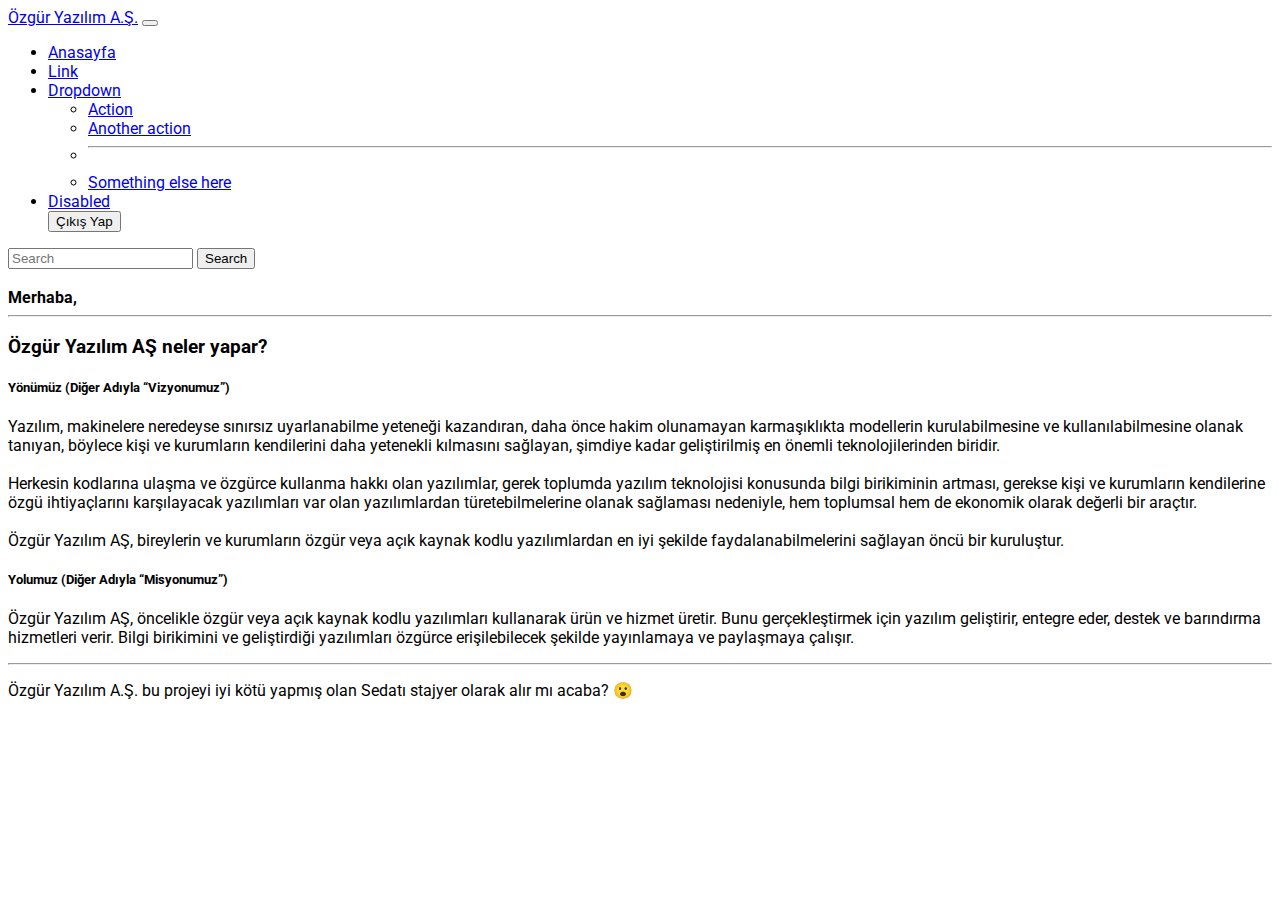
==== src/main/resources/templates/index.html @ 487ea3b5 "login and registration operations end" ====
<!DOCTYPE html>
<html lang="en" xmlns:sec="http://www.w3.org/1999/xhtml" xmlns:th="http://www.w3.org/1999/xhtml">
<head>
    <meta charset="UTF-8">
    <title>Film Koleksiyonu Uygulaması - Özgür Yazılım</title>
    <link href='https://fonts.googleapis.com/css?family=Roboto' rel='stylesheet'>
    <!-- Bootstrap CSS -->
    <link href="https://cdn.jsdelivr.net/npm/bootstrap@5.0.0/dist/css/bootstrap.min.css" rel="stylesheet"
          integrity="sha384-wEmeIV1mKuiNpC+IOBjI7aAzPcEZeedi5yW5f2yOq55WWLwNGmvvx4Um1vskeMj0" crossorigin="anonymous">

    <style>
        body {
            font-family: 'Roboto';
        }

        label {
            font-weight: 600;
            margin-bottom: 2px;
        }
    </style>

</head>
<body>

<nav class="navbar navbar-expand-lg navbar-light bg-light">
    <div class="container-fluid">
        <a class="navbar-brand" href="#">Özgür Yazılım A.Ş.</a>
        <button class="navbar-toggler" type="button" data-bs-toggle="collapse" data-bs-target="#navbarSupportedContent"
                aria-controls="navbarSupportedContent" aria-expanded="false" aria-label="Toggle navigation">
            <span class="navbar-toggler-icon"></span>
        </button>
        <div class="collapse navbar-collapse" id="navbarSupportedContent">
            <ul class="navbar-nav me-auto mb-2 mb-lg-0">
                <li class="nav-item">
                    <a class="nav-link active" aria-current="page" href="#">Anasayfa</a>
                </li>
                <li class="nav-item">
                    <a class="nav-link" href="#">Link</a>
                </li>
                <li class="nav-item dropdown">
                    <a class="nav-link dropdown-toggle" href="#" id="navbarDropdown" role="button"
                       data-bs-toggle="dropdown" aria-expanded="false">
                        Dropdown
                    </a>
                    <ul class="dropdown-menu" aria-labelledby="navbarDropdown">
                        <li><a class="dropdown-item" href="#">Action</a></li>
                        <li><a class="dropdown-item" href="#">Another action</a></li>
                        <li>
                            <hr class="dropdown-divider">
                        </li>
                        <li><a class="dropdown-item" href="#">Something else here</a></li>
                    </ul>
                </li>
                <li class="nav-item">
                    <a class="nav-link disabled" href="#" tabindex="-1" aria-disabled="true">Disabled</a>
                </li>

                <a th:href="@{/logout}">
                    <button sec:authorize="isAuthenticated()" class="btn btn-outline-dark" type="submit">Çıkış Yap
                    </button>
                </a>
            </ul>
            <form class="d-flex">
                <input class="form-control me-2" type="search" placeholder="Search" aria-label="Search">
                <button class="btn btn-outline-success" type="submit">Search</button>
            </form>
        </div>
    </div>
</nav>

<br>
<div class="container">
    <b>Merhaba, <span sec:authentication="principal.username"></span></b> <br>
    <hr>
    <div class="alert alert-light" role="alert">
        <h3 class="alert-heading">Özgür Yazılım AŞ neler yapar?</h3>
        <p>
        <h5 class="alert-heading">Yönümüz (Diğer Adıyla “Vizyonumuz”)</h5>
        Yazılım, makinelere neredeyse sınırsız uyarlanabilme yeteneği kazandıran, daha önce hakim olunamayan
        karmaşıklıkta modellerin kurulabilmesine ve kullanılabilmesine olanak tanıyan, böylece kişi ve kurumların
        kendilerini daha yetenekli kılmasını sağlayan, şimdiye kadar geliştirilmiş en önemli teknolojilerinden biridir.
        <br><br>
        Herkesin kodlarına ulaşma ve özgürce kullanma hakkı olan yazılımlar, gerek toplumda yazılım teknolojisi
        konusunda bilgi birikiminin artması, gerekse kişi ve kurumların kendilerine özgü ihtiyaçlarını karşılayacak
        yazılımları var olan yazılımlardan türetebilmelerine olanak sağlaması nedeniyle, hem toplumsal hem de ekonomik
        olarak değerli bir araçtır.
        <br><br>
        Özgür Yazılım AŞ, bireylerin ve kurumların özgür veya açık kaynak kodlu yazılımlardan en iyi şekilde
        faydalanabilmelerini sağlayan öncü bir kuruluştur.
        </p>

        <p>
        <h5 class="alert-heading">Yolumuz (Diğer Adıyla “Misyonumuz”)</h5>
        Özgür Yazılım AŞ, öncelikle özgür veya açık kaynak kodlu yazılımları kullanarak ürün ve hizmet üretir. Bunu
        gerçekleştirmek için yazılım geliştirir, entegre eder, destek ve barındırma hizmetleri verir. Bilgi birikimini
        ve geliştirdiği yazılımları özgürce erişilebilecek şekilde yayınlamaya ve paylaşmaya çalışır.
        </p>

        <hr>
        <p class="mb-0">Özgür Yazılım A.Ş. bu projeyi iyi kötü yapmış olan Sedatı stajyer olarak alır mı acaba?
            &#128558;</p>
    </div>
</div>


<script src="https://cdn.jsdelivr.net/npm/bootstrap@5.0.0/dist/js/bootstrap.bundle.min.js"
        integrity="sha384-p34f1UUtsS3wqzfto5wAAmdvj+osOnFyQFpp4Ua3gs/ZVWx6oOypYoCJhGGScy+8"
        crossorigin="anonymous"></script>


</body>
</html>
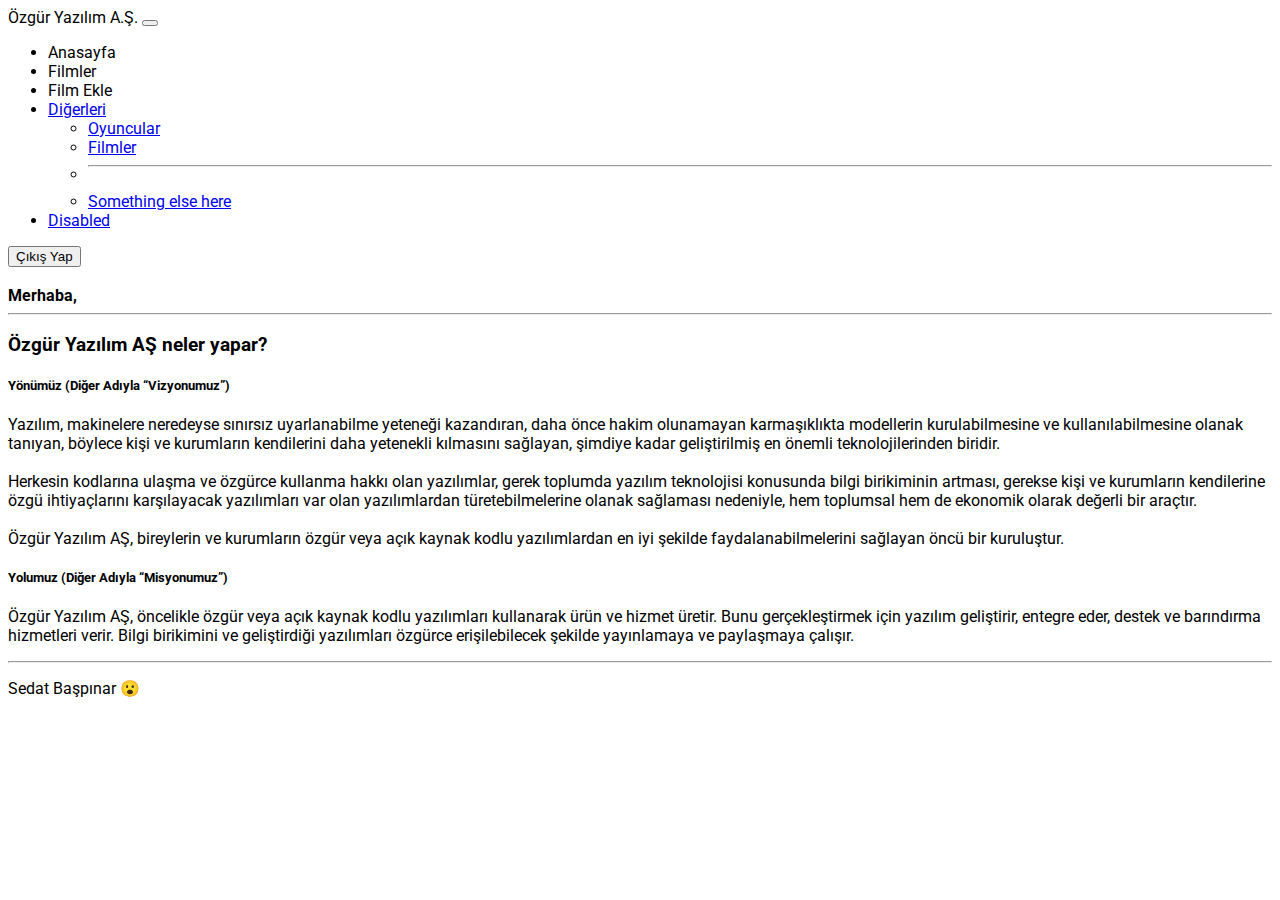
==== commit af538cb1: "Movie Controller and methods were added and project structure was changed." ====
--- a/src/main/resources/templates/index.html
+++ b/src/main/resources/templates/index.html
@@ -24,7 +24,7 @@
 
 <nav class="navbar navbar-expand-lg navbar-light bg-light">
     <div class="container-fluid">
-        <a class="navbar-brand" href="#">Özgür Yazılım A.Ş.</a>
+        <a class="navbar-brand" th:href="@{/index}">Özgür Yazılım A.Ş.</a>
         <button class="navbar-toggler" type="button" data-bs-toggle="collapse" data-bs-target="#navbarSupportedContent"
                 aria-controls="navbarSupportedContent" aria-expanded="false" aria-label="Toggle navigation">
             <span class="navbar-toggler-icon"></span>
@@ -32,19 +32,22 @@
         <div class="collapse navbar-collapse" id="navbarSupportedContent">
             <ul class="navbar-nav me-auto mb-2 mb-lg-0">
                 <li class="nav-item">
-                    <a class="nav-link active" aria-current="page" href="#">Anasayfa</a>
+                    <a class="nav-link" th:href="@{/index}">Anasayfa</a>
                 </li>
                 <li class="nav-item">
-                    <a class="nav-link" href="#">Link</a>
+                    <a class="nav-link" th:href="@{/movies}">Filmler</a>
+                </li>
+                <li class="nav-item">
+                    <a class="nav-link" th:href="@{/insert}">Film Ekle</a>
                 </li>
                 <li class="nav-item dropdown">
                     <a class="nav-link dropdown-toggle" href="#" id="navbarDropdown" role="button"
                        data-bs-toggle="dropdown" aria-expanded="false">
-                        Dropdown
+                        Diğerleri
                     </a>
                     <ul class="dropdown-menu" aria-labelledby="navbarDropdown">
-                        <li><a class="dropdown-item" href="#">Action</a></li>
-                        <li><a class="dropdown-item" href="#">Another action</a></li>
+                        <li><a class="dropdown-item" href="#">Oyuncular</a></li>
+                        <li><a class="dropdown-item" href="#">Filmler</a></li>
                         <li>
                             <hr class="dropdown-divider">
                         </li>
@@ -55,20 +58,22 @@
                     <a class="nav-link disabled" href="#" tabindex="-1" aria-disabled="true">Disabled</a>
                 </li>
 
+
+            </ul>
+            <div class="d-flex">
+
                 <a th:href="@{/logout}">
-                    <button sec:authorize="isAuthenticated()" class="btn btn-outline-dark" type="submit">Çıkış Yap
+                    <button sec:authorize="isAuthenticated()" class="btn btn-dark btn-sm" type="submit">Çıkış Yap
                     </button>
                 </a>
-            </ul>
-            <form class="d-flex">
-                <input class="form-control me-2" type="search" placeholder="Search" aria-label="Search">
-                <button class="btn btn-outline-success" type="submit">Search</button>
-            </form>
+            </div>
         </div>
     </div>
 </nav>
 
 <br>
+
+
 <div class="container">
     <b>Merhaba, <span sec:authentication="principal.username"></span></b> <br>
     <hr>
@@ -97,7 +102,7 @@
         </p>
 
         <hr>
-        <p class="mb-0">Özgür Yazılım A.Ş. bu projeyi iyi kötü yapmış olan Sedatı stajyer olarak alır mı acaba?
+        <p class="mb-0">Sedat Başpınar
             &#128558;</p>
     </div>
 </div>
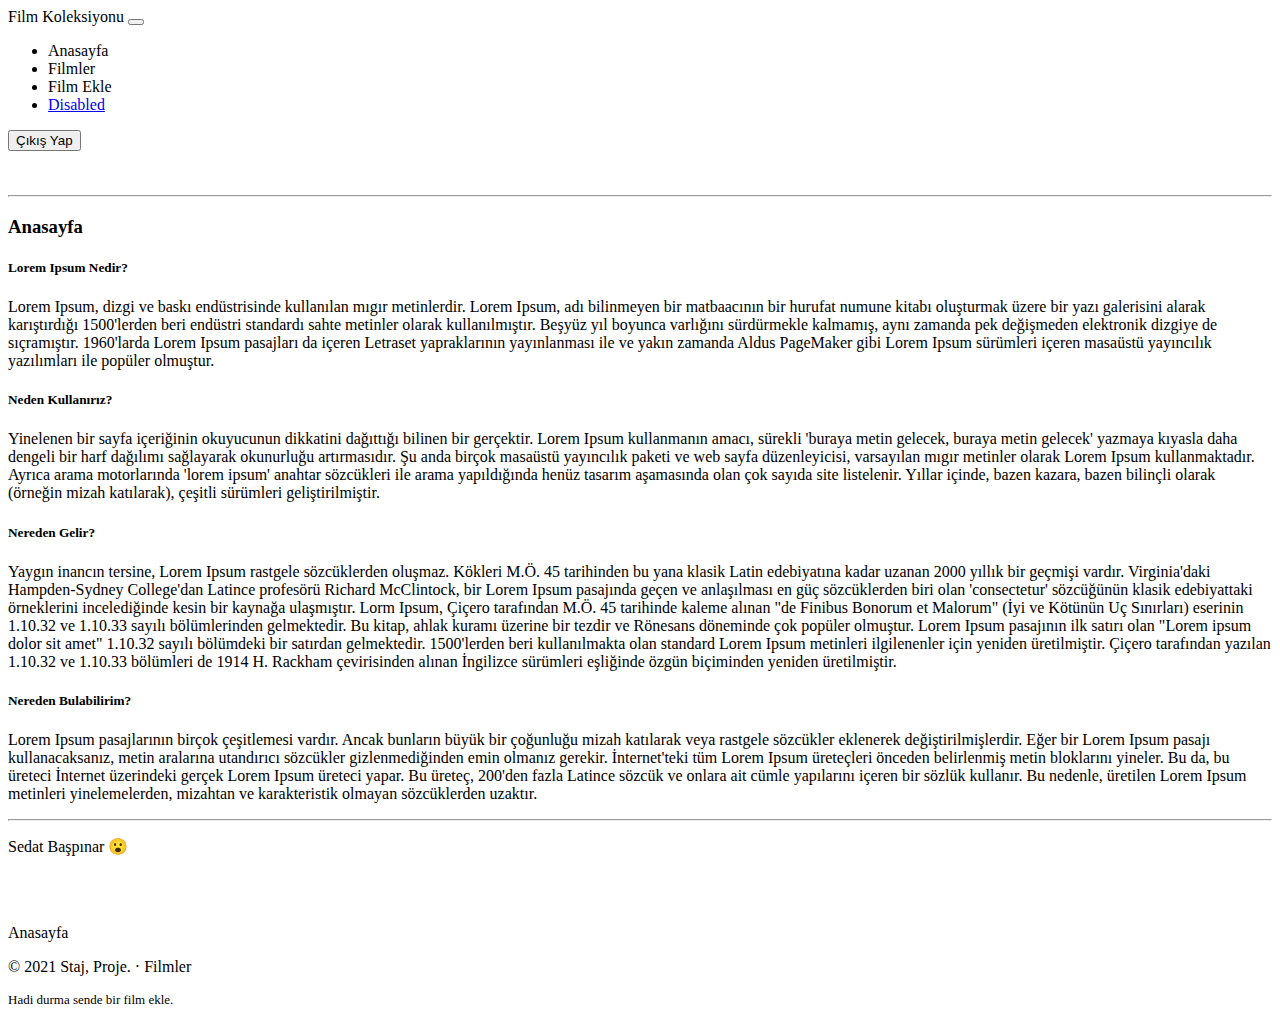
==== commit 2f938fc7: "some editing.." ====
--- a/src/main/resources/templates/index.html
+++ b/src/main/resources/templates/index.html
@@ -8,23 +8,14 @@
     <link href="https://cdn.jsdelivr.net/npm/bootstrap@5.0.0/dist/css/bootstrap.min.css" rel="stylesheet"
           integrity="sha384-wEmeIV1mKuiNpC+IOBjI7aAzPcEZeedi5yW5f2yOq55WWLwNGmvvx4Um1vskeMj0" crossorigin="anonymous">
 
-    <style>
-        body {
-            font-family: 'Roboto';
-        }
-
-        label {
-            font-weight: 600;
-            margin-bottom: 2px;
-        }
-    </style>
+    <link rel="stylesheet" th:href="@{/css/style.css}">
 
 </head>
 <body>
 
 <nav class="navbar navbar-expand-lg navbar-light bg-light">
     <div class="container-fluid">
-        <a class="navbar-brand" th:href="@{/index}">Özgür Yazılım A.Ş.</a>
+        <a class="navbar-brand" th:href="@{/index}">Film Koleksiyonu</a>
         <button class="navbar-toggler" type="button" data-bs-toggle="collapse" data-bs-target="#navbarSupportedContent"
                 aria-controls="navbarSupportedContent" aria-expanded="false" aria-label="Toggle navigation">
             <span class="navbar-toggler-icon"></span>
@@ -40,24 +31,9 @@
                 <li class="nav-item">
                     <a class="nav-link" th:href="@{/insert}">Film Ekle</a>
                 </li>
-                <li class="nav-item dropdown">
-                    <a class="nav-link dropdown-toggle" href="#" id="navbarDropdown" role="button"
-                       data-bs-toggle="dropdown" aria-expanded="false">
-                        Diğerleri
-                    </a>
-                    <ul class="dropdown-menu" aria-labelledby="navbarDropdown">
-                        <li><a class="dropdown-item" href="#">Oyuncular</a></li>
-                        <li><a class="dropdown-item" href="#">Filmler</a></li>
-                        <li>
-                            <hr class="dropdown-divider">
-                        </li>
-                        <li><a class="dropdown-item" href="#">Something else here</a></li>
-                    </ul>
-                </li>
                 <li class="nav-item">
                     <a class="nav-link disabled" href="#" tabindex="-1" aria-disabled="true">Disabled</a>
                 </li>
-
 
             </ul>
             <div class="d-flex">
@@ -73,32 +49,55 @@
 
 <br>
 
-
 <div class="container">
-    <b>Merhaba, <span sec:authentication="principal.username"></span></b> <br>
+    <br>
     <hr>
     <div class="alert alert-light" role="alert">
-        <h3 class="alert-heading">Özgür Yazılım AŞ neler yapar?</h3>
+        <h3 class="alert-heading">Anasayfa</h3>
         <p>
-        <h5 class="alert-heading">Yönümüz (Diğer Adıyla “Vizyonumuz”)</h5>
-        Yazılım, makinelere neredeyse sınırsız uyarlanabilme yeteneği kazandıran, daha önce hakim olunamayan
-        karmaşıklıkta modellerin kurulabilmesine ve kullanılabilmesine olanak tanıyan, böylece kişi ve kurumların
-        kendilerini daha yetenekli kılmasını sağlayan, şimdiye kadar geliştirilmiş en önemli teknolojilerinden biridir.
-        <br><br>
-        Herkesin kodlarına ulaşma ve özgürce kullanma hakkı olan yazılımlar, gerek toplumda yazılım teknolojisi
-        konusunda bilgi birikiminin artması, gerekse kişi ve kurumların kendilerine özgü ihtiyaçlarını karşılayacak
-        yazılımları var olan yazılımlardan türetebilmelerine olanak sağlaması nedeniyle, hem toplumsal hem de ekonomik
-        olarak değerli bir araçtır.
-        <br><br>
-        Özgür Yazılım AŞ, bireylerin ve kurumların özgür veya açık kaynak kodlu yazılımlardan en iyi şekilde
-        faydalanabilmelerini sağlayan öncü bir kuruluştur.
+        <h5 class="alert-heading">Lorem Ipsum Nedir?</h5>
+        Lorem Ipsum, dizgi ve baskı endüstrisinde kullanılan mıgır metinlerdir. Lorem Ipsum, adı bilinmeyen bir
+        matbaacının bir hurufat numune kitabı oluşturmak üzere bir yazı galerisini alarak karıştırdığı 1500'lerden beri
+        endüstri standardı sahte metinler olarak kullanılmıştır. Beşyüz yıl boyunca varlığını sürdürmekle kalmamış, aynı
+        zamanda pek değişmeden elektronik dizgiye de sıçramıştır. 1960'larda Lorem Ipsum pasajları da içeren Letraset
+        yapraklarının yayınlanması ile ve yakın zamanda Aldus PageMaker gibi Lorem Ipsum sürümleri içeren masaüstü
+        yayıncılık yazılımları ile popüler olmuştur.
         </p>
 
         <p>
-        <h5 class="alert-heading">Yolumuz (Diğer Adıyla “Misyonumuz”)</h5>
-        Özgür Yazılım AŞ, öncelikle özgür veya açık kaynak kodlu yazılımları kullanarak ürün ve hizmet üretir. Bunu
-        gerçekleştirmek için yazılım geliştirir, entegre eder, destek ve barındırma hizmetleri verir. Bilgi birikimini
-        ve geliştirdiği yazılımları özgürce erişilebilecek şekilde yayınlamaya ve paylaşmaya çalışır.
+        <h5 class="alert-heading">Neden Kullanırız?</h5>
+        Yinelenen bir sayfa içeriğinin okuyucunun dikkatini dağıttığı bilinen bir gerçektir. Lorem Ipsum kullanmanın
+        amacı, sürekli 'buraya metin gelecek, buraya metin gelecek' yazmaya kıyasla daha dengeli bir harf dağılımı
+        sağlayarak okunurluğu artırmasıdır. Şu anda birçok masaüstü yayıncılık paketi ve web sayfa düzenleyicisi,
+        varsayılan mıgır metinler olarak Lorem Ipsum kullanmaktadır. Ayrıca arama motorlarında 'lorem ipsum' anahtar
+        sözcükleri ile arama yapıldığında henüz tasarım aşamasında olan çok sayıda site listelenir. Yıllar içinde, bazen
+        kazara, bazen bilinçli olarak (örneğin mizah katılarak), çeşitli sürümleri geliştirilmiştir.
+        </p>
+
+        <p>
+        <h5 class="alert-heading">Nereden Gelir?</h5>
+        Yaygın inancın tersine, Lorem Ipsum rastgele sözcüklerden oluşmaz. Kökleri M.Ö. 45 tarihinden bu yana klasik
+        Latin edebiyatına kadar uzanan 2000 yıllık bir geçmişi vardır. Virginia'daki Hampden-Sydney College'dan Latince
+        profesörü Richard McClintock, bir Lorem Ipsum pasajında geçen ve anlaşılması en güç sözcüklerden biri olan
+        'consectetur' sözcüğünün klasik edebiyattaki örneklerini incelediğinde kesin bir kaynağa ulaşmıştır. Lorm Ipsum,
+        Çiçero tarafından M.Ö. 45 tarihinde kaleme alınan "de Finibus Bonorum et Malorum" (İyi ve Kötünün Uç Sınırları)
+        eserinin 1.10.32 ve 1.10.33 sayılı bölümlerinden gelmektedir. Bu kitap, ahlak kuramı üzerine bir tezdir ve
+        Rönesans döneminde çok popüler olmuştur. Lorem Ipsum pasajının ilk satırı olan "Lorem ipsum dolor sit amet"
+        1.10.32 sayılı bölümdeki bir satırdan gelmektedir.
+
+        1500'lerden beri kullanılmakta olan standard Lorem Ipsum metinleri ilgilenenler için yeniden üretilmiştir.
+        Çiçero tarafından yazılan 1.10.32 ve 1.10.33 bölümleri de 1914 H. Rackham çevirisinden alınan İngilizce
+        sürümleri eşliğinde özgün biçiminden yeniden üretilmiştir.
+        </p>
+
+        <p>
+        <h5 class="alert-heading">Nereden Bulabilirim?</h5>
+        Lorem Ipsum pasajlarının birçok çeşitlemesi vardır. Ancak bunların büyük bir çoğunluğu mizah katılarak veya
+        rastgele sözcükler eklenerek değiştirilmişlerdir. Eğer bir Lorem Ipsum pasajı kullanacaksanız, metin aralarına
+        utandırıcı sözcükler gizlenmediğinden emin olmanız gerekir. İnternet'teki tüm Lorem Ipsum üreteçleri önceden
+        belirlenmiş metin bloklarını yineler. Bu da, bu üreteci İnternet üzerindeki gerçek Lorem Ipsum üreteci yapar. Bu
+        üreteç, 200'den fazla Latince sözcük ve onlara ait cümle yapılarını içeren bir sözlük kullanır. Bu nedenle,
+        üretilen Lorem Ipsum metinleri yinelemelerden, mizahtan ve karakteristik olmayan sözcüklerden uzaktır.
         </p>
 
         <hr>
@@ -107,6 +106,13 @@
     </div>
 </div>
 
+<br><br>
+<!-- FOOTER -->
+<footer class="container">
+    <p class="text-end"><a th:href="@{/index}">Anasayfa</a></p>
+    <p>&copy; 2021 Staj, Proje. &middot; <a th:href="@{/movies}">Filmler</a></p>
+    <p style="font-size: small"><a th:href="@{/insert}">Hadi durma sende bir film ekle. </a></p>
+</footer>
 
 <script src="https://cdn.jsdelivr.net/npm/bootstrap@5.0.0/dist/js/bootstrap.bundle.min.js"
         integrity="sha384-p34f1UUtsS3wqzfto5wAAmdvj+osOnFyQFpp4Ua3gs/ZVWx6oOypYoCJhGGScy+8"
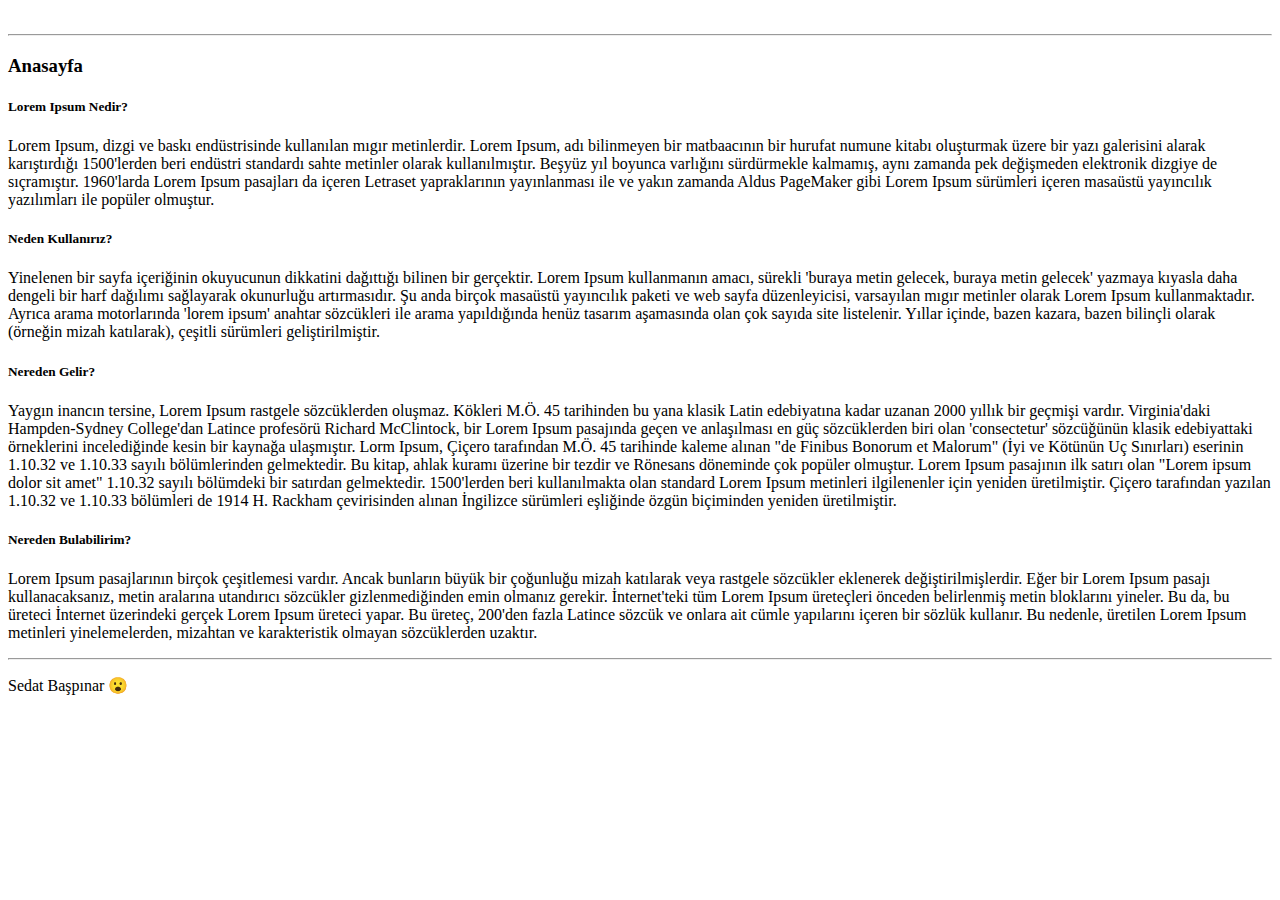
==== commit 7dc165a8: "layout and fragments added" ====
--- a/src/main/resources/templates/index.html
+++ b/src/main/resources/templates/index.html
@@ -1,55 +1,11 @@
 <!DOCTYPE html>
-<html lang="en" xmlns:sec="http://www.w3.org/1999/xhtml" xmlns:th="http://www.w3.org/1999/xhtml">
-<head>
-    <meta charset="UTF-8">
-    <title>Film Koleksiyonu Uygulaması - Özgür Yazılım</title>
-    <link href='https://fonts.googleapis.com/css?family=Roboto' rel='stylesheet'>
-    <!-- Bootstrap CSS -->
-    <link href="https://cdn.jsdelivr.net/npm/bootstrap@5.0.0/dist/css/bootstrap.min.css" rel="stylesheet"
-          integrity="sha384-wEmeIV1mKuiNpC+IOBjI7aAzPcEZeedi5yW5f2yOq55WWLwNGmvvx4Um1vskeMj0" crossorigin="anonymous">
+<html lang="en" xmlns:sec="http://www.w3.org/1999/xhtml" xmlns:th="http://www.w3.org/1999/xhtml"
+      xmlns:layout="http://www.ultraq.net.nz/thymeleaf/layout"
+      layout:decorate="~{fragments/layout}" >
 
-    <link rel="stylesheet" th:href="@{/css/style.css}">
-
-</head>
 <body>
 
-<nav class="navbar navbar-expand-lg navbar-light bg-light">
-    <div class="container-fluid">
-        <a class="navbar-brand" th:href="@{/index}">Film Koleksiyonu</a>
-        <button class="navbar-toggler" type="button" data-bs-toggle="collapse" data-bs-target="#navbarSupportedContent"
-                aria-controls="navbarSupportedContent" aria-expanded="false" aria-label="Toggle navigation">
-            <span class="navbar-toggler-icon"></span>
-        </button>
-        <div class="collapse navbar-collapse" id="navbarSupportedContent">
-            <ul class="navbar-nav me-auto mb-2 mb-lg-0">
-                <li class="nav-item">
-                    <a class="nav-link" th:href="@{/index}">Anasayfa</a>
-                </li>
-                <li class="nav-item">
-                    <a class="nav-link" th:href="@{/movies}">Filmler</a>
-                </li>
-                <li class="nav-item">
-                    <a class="nav-link" th:href="@{/insert}">Film Ekle</a>
-                </li>
-                <li class="nav-item">
-                    <a class="nav-link disabled" href="#" tabindex="-1" aria-disabled="true">Disabled</a>
-                </li>
-
-            </ul>
-            <div class="d-flex">
-
-                <a th:href="@{/logout}">
-                    <button sec:authorize="isAuthenticated()" class="btn btn-dark btn-sm" type="submit">Çıkış Yap
-                    </button>
-                </a>
-            </div>
-        </div>
-    </div>
-</nav>
-
-<br>
-
-<div class="container">
+<div layout:fragment="content" class="container">
     <br>
     <hr>
     <div class="alert alert-light" role="alert">
@@ -106,18 +62,5 @@
     </div>
 </div>
 
-<br><br>
-<!-- FOOTER -->
-<footer class="container">
-    <p class="text-end"><a th:href="@{/index}">Anasayfa</a></p>
-    <p>&copy; 2021 Staj, Proje. &middot; <a th:href="@{/movies}">Filmler</a></p>
-    <p style="font-size: small"><a th:href="@{/insert}">Hadi durma sende bir film ekle. </a></p>
-</footer>
-
-<script src="https://cdn.jsdelivr.net/npm/bootstrap@5.0.0/dist/js/bootstrap.bundle.min.js"
-        integrity="sha384-p34f1UUtsS3wqzfto5wAAmdvj+osOnFyQFpp4Ua3gs/ZVWx6oOypYoCJhGGScy+8"
-        crossorigin="anonymous"></script>
-
-
 </body>
 </html>